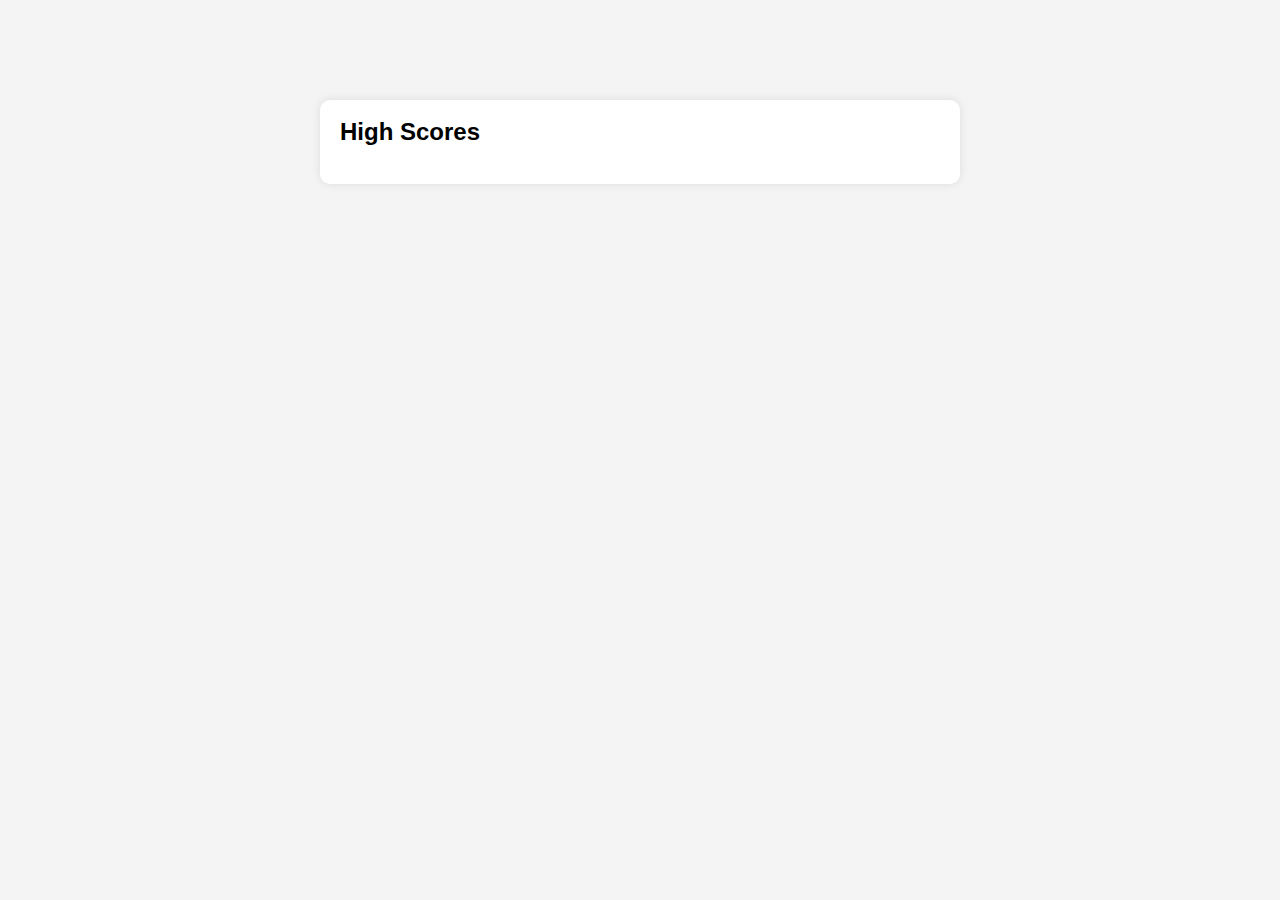
==== highscores.html @ bdf4bb7f "Added timer to script.js. Added highscores.html" ====
<!DOCTYPE html>
<html lang="en">

<head>
  <meta charset="UTF-8">
  <meta name="viewport" content="width=device-width, initial-scale=1.0">
  <title>Trivia Game</title>
  <link rel="stylesheet" href="./assets/css/reset.css">
  <link rel="stylesheet" href="./assets/css/style.css">
</head>

<body>

  <div class="container">
    <div id="highscores">
      <span id="highscoresText">High Scores</span>
    </div>
    <div id="scores">
      <ul id="scores">
      </ul>
    </div>
  </div>

  <script src="./assets/js/script.js"></script>
</body>

</html>
---- assets/css/style.css ----
body {
  font-family: Arial, sans-serif;
  margin: 0;
  padding: 0;
  background-color: #f4f4f4;
}

.container {
  max-width: 600px;
  margin: 100px auto;
  padding: 20px;
  background-color: #fff;
  border-radius: 10px;
  box-shadow: 0 0 10px rgba(0, 0, 0, 0.1);
}

.topbar {
  display: flex;
  justify-content: space-between;
  align-items: center;
  margin-bottom: 20px;
}

.highscores {
  text-decoration: none;
  color: #333;
}

#timer {
  font-size: 18px;
  font-weight: bold;
}

#question, #highscores{
  margin-bottom: 20px;
}

#questionText, #highscoresText {
  font-size: 24px;
  font-weight: bold;
}

#answers, #scores {
  display: flex;
  flex-direction: column;
}

.answer {
  margin-bottom: 10px;
  padding: 10px 20px;
  font-size: 18px;
  border: none;
  border-radius: 5px;
  cursor: pointer;
  background-color: #4caf50;
  color: #fff;
  transition: background-color 0.3s;
}

.answer:hover {
  background-color: #45a049;
}
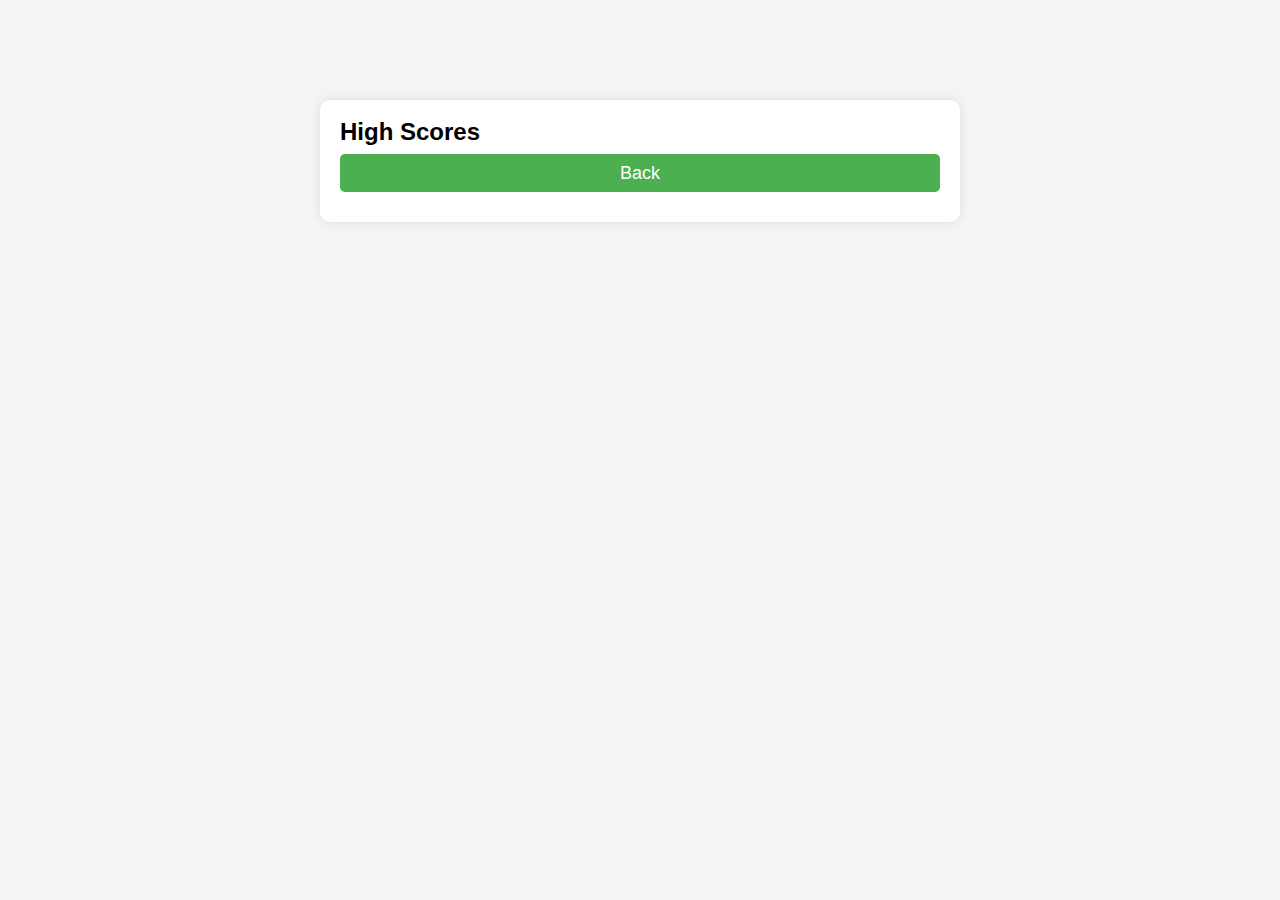
==== commit edc1f933: "Added CSS for highscores.html. scores.js displays scores on highscores.html" ====
--- a/highscores.html
+++ b/highscores.html
@@ -2,26 +2,27 @@
 <html lang="en">
 
 <head>
-  <meta charset="UTF-8">
-  <meta name="viewport" content="width=device-width, initial-scale=1.0">
-  <title>Trivia Game</title>
-  <link rel="stylesheet" href="./assets/css/reset.css">
-  <link rel="stylesheet" href="./assets/css/style.css">
+    <meta charset="UTF-8">
+    <meta name="viewport" content="width=device-width, initial-scale=1.0">
+    <title>Trivia Game</title>
+    <link rel="stylesheet" href="./assets/css/reset.css">
+    <link rel="stylesheet" href="./assets/css/style.css">
 </head>
 
 <body>
 
-  <div class="container">
-    <div id="highscores">
-      <span id="highscoresText">High Scores</span>
+    <div class="container">
+        <div id="highscores">
+            <span id="highscoresText">High Scores</span>
+        </div>
+        <div id="scores">
+            <ul id="scoresList">
+            </ul>
+            <a href="./index.html" id="back">Back</a>
+        </div>
     </div>
-    <div id="scores">
-      <ul id="scores">
-      </ul>
-    </div>
-  </div>
 
-  <script src="./assets/js/script.js"></script>
+    <script src="./assets/js/scores.js"></script>
 </body>
 
 </html>--- a/assets/css/style.css
+++ b/assets/css/style.css
@@ -31,7 +31,17 @@
   font-weight: bold;
 }
 
-#question, #highscores{
+.score {
+  font-size: 18px;
+  margin-bottom: 10px;
+  padding-left: 10px;
+}
+
+#highscores {
+  margin-bottom: 10px;
+}
+
+#question {
   margin-bottom: 20px;
 }
 
@@ -45,7 +55,7 @@
   flex-direction: column;
 }
 
-.answer {
+.answer, #back {
   margin-bottom: 10px;
   padding: 10px 20px;
   font-size: 18px;
@@ -55,6 +65,8 @@
   background-color: #4caf50;
   color: #fff;
   transition: background-color 0.3s;
+  text-align: center;
+  text-decoration: none;
 }
 
 .answer:hover {
